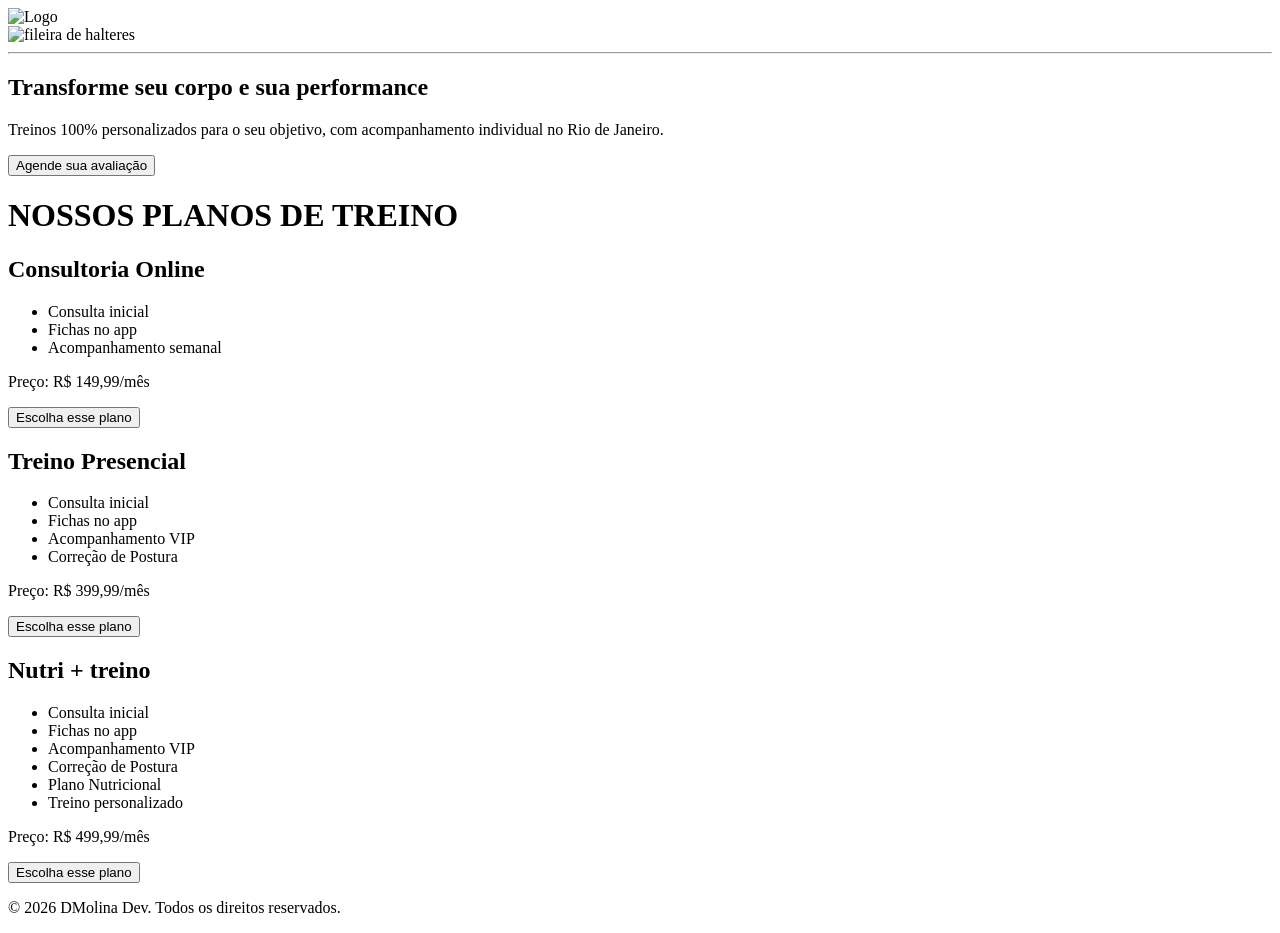
==== index.html @ db2e8c6f "[Add code] Código inicial projeto" ====
<!DOCTYPE html>
<html lang="en">
<head>
    <meta charset="UTF-8">
    <meta name="viewport" content="width=device-width, initial-scale=1.0">
    <meta name="description" content="Personal website for Molina">
    <link rel="stylesheet" href="estilo.css">
    <title>Molina Personal</title>
</head>
<body>
    <header>
        <div class="logo">
            <img src="logo.png" alt="Logo" style="width: 100px; height: auto;">
        </div>
    </header>
    
    <main>
        <div class="halter">
            <img src="halteres .png" alt="fileira de halteres" width="100%" height="auto">
        </div>
        <hr>
        <section class="apresentacao">
            <h1>Transforme seu corpo e sua performance</h1>
            <p>Treinos 100% personalizados para o seu objetivo, com acompanhamento individual no Rio de Janeiro.</p>
            <button class="btn">Agende sua avaliação</button>
        </section>
        
        <div class="planos" >
            <h1 style="color: var(--primary-color);">NOSSOS PLANOS DE TREINO</h1>

            <section class="valores">
                <article>
                    <h2>Consultoria Online</h2>
                    <ul>
                        <li>Consulta inicial</li>
                        <li>Fichas no app</li>
                        <li>Acompanhamento semanal</li>
                    </ul>
                    <p>Preço: R$ 149,99/mês</p>
                    <button>Escolha esse plano</button>
                </article>

                <article>
                    <h2>Treino Presencial</h2>
                    <ul>
                        <li>Consulta inicial</li>
                        <li>Fichas no app</li>
                        <li>Acompanhamento VIP</li>
                        <li>Correção de Postura</li>
                    </ul>
                    <p>Preço: R$ 399,99/mês</p>
                    <button>Escolha esse plano</button>
                </article>

                <article>
                    <h2>Nutri + treino</h2>
                   <ul>
                        <li>Consulta inicial</li>
                        <li>Fichas no app</li>
                        <li>Acompanhamento VIP</li>
                        <li>Correção de Postura</li>
                        <li>Plano Nutricional</li>
                        <li>Treino personalizado</li>
                    </ul>
                    <p>Preço: R$ 499,99/mês</p>
                    <button>Escolha esse plano</button>
                </article>
            </section>

        </div>
    
    
    
    </main>

    <footer>
        <p>&copy; 2026 DMolina Dev. Todos os direitos reservados.</p>
    </footer>
</body>
</html>
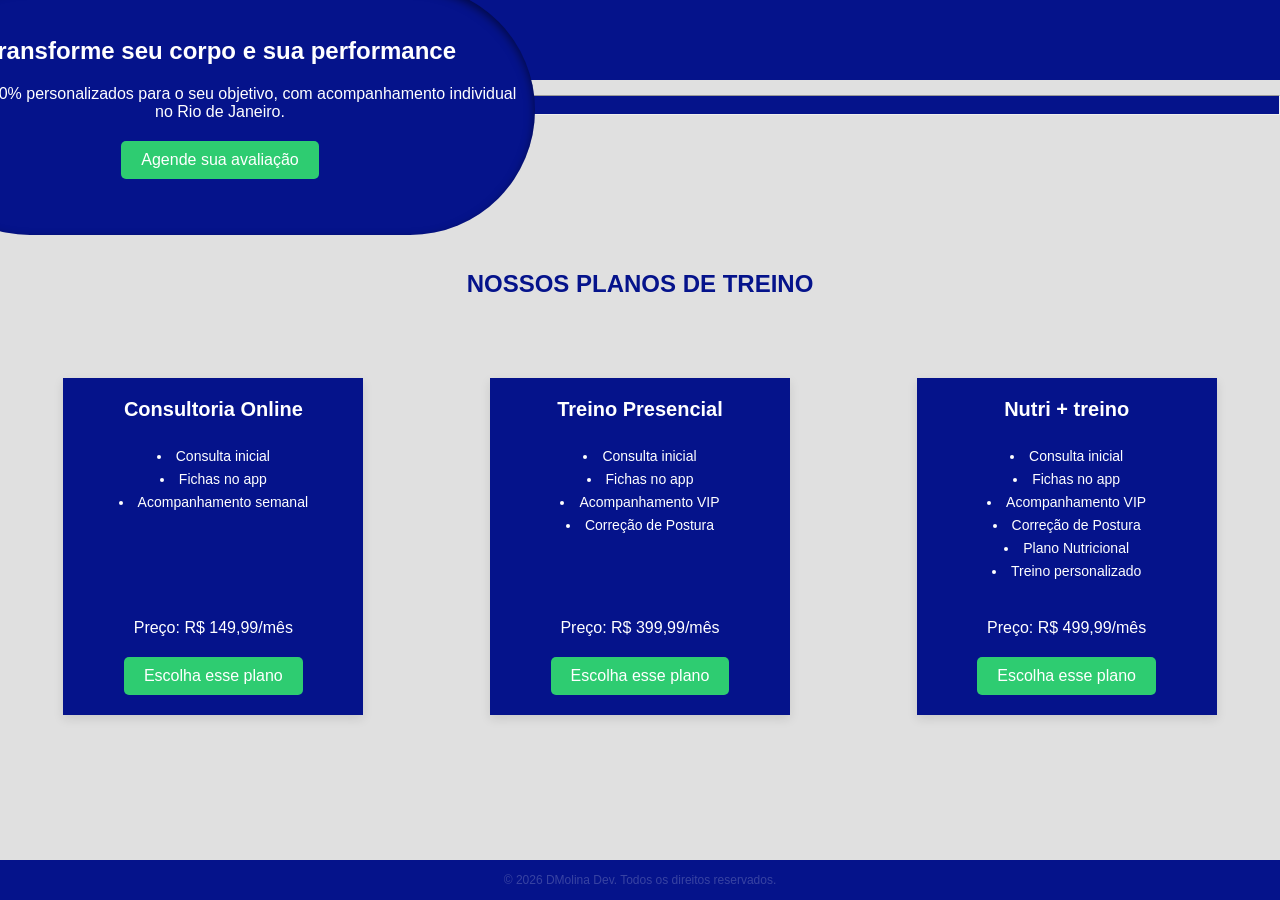
==== commit 97b96941: "[Update imagem] Atualizar a imagem "halteres" Atualizar o codigo da imagem da fileira de halteres" ====
--- a/index.html
+++ b/index.html
@@ -16,7 +16,7 @@
     
     <main>
         <div class="halter">
-            <img src="halteres .png" alt="fileira de halteres" width="100%" height="auto">
+            <img width="100%" height="auto" alt="halteres" src="https://github.com/user-attachments/assets/87b0a858-e498-4f27-b88a-48aab96a0903" />
         </div>
         <hr>
         <section class="apresentacao">
--- a/estilo.css
+++ b/estilo.css
@@ -0,0 +1,202 @@
+* {
+    margin: 0;
+    padding: 0;
+    box-sizing: border-box;
+    letter-spacing: 20%;
+    font-family: var(--font-family);
+     height: au;
+}
+
+body {
+    background-color: #E0E0E0;
+    margin: 0;
+    padding: 0;
+    font-family: var(--font-family);
+    height: a;
+}
+:root {
+    --primary-color: #05138b;
+    --secondary-color: #2ecc71;
+    --font-family: 'Arial', sans-serif;
+}
+header {
+    background-color: var(--primary-color);
+    color: #fff;
+    padding: 20px;
+    text-align: center;
+    display: flex;
+    flex-direction: row;
+    justify-content: space-between;
+    align-items: center;
+    height: 80px;
+}
+
+
+.logo{
+    height: auto;
+    width: auto;
+    margin-left: 70px;
+}
+
+.nav {
+    display: flex;
+    justify-content: center;
+    align-items: center;
+    margin-right: 80px;
+}
+.nav a{
+    color: #fff;
+    text-decoration: none;
+    margin: 0 15px;
+    font-size: 18px;
+    margin-left: 15px;
+}
+
+main {
+    display: flex;
+    flex-direction: column;
+    justify-content: center;
+    align-items: center;
+    font-family: var(--font-family);
+    
+}
+.halter {
+    display: flex;
+    justify-content: center;
+    align-items: center;
+    top: 0;
+    width: 100%;
+    z-index: 2;
+    position: relative;
+}
+
+hr {
+    height:20px;
+    background-color: var(--primary-color);
+    margin-top: -3px;
+    width: 100%;
+    z-index: 3;
+    position: relative;
+    margin-right: 0;
+}
+
+section.apresentacao {
+    display: flex;
+    justify-content: center;
+    align-items: center;
+    text-align: center;
+    flex-direction: column;
+    background-color: var(--primary-color);
+    width: 630px;
+    height: 250px;
+    padding: 10px;
+    color: #fff;
+    border-radius: 135px;
+    z-index: 4;
+    position: relative;
+    top: 0;
+    margin-top: -130px;
+    left:-420px ;
+    
+    box-shadow: inset 0px 4px 10px rgba(0, 0, 0, 0.5);
+}
+
+section, h1 {
+    font-size: 24px;
+    margin-top:-5px;
+}
+
+section p {
+    font-size: 16px;
+    margin-top: 20px;
+}
+section button {
+    background-color: var(--secondary-color);
+    color: #fff;
+    border: none;
+    padding: 10px 20px;
+    font-size: 16px;
+    cursor: pointer;
+    margin-top: 20px;
+    border-radius: 5px;
+    
+}
+
+.planos{
+   display: flex;
+   justify-content: center;
+   flex-direction: column;
+   text-align: center;
+   position: relative;
+    top: 40px;
+    width: 100%;
+    
+}
+
+.valores {
+    display: flex;
+    flex-direction: row;
+    margin-top: 80px;
+    justify-content: space-around;
+    width: 100%;
+}
+
+article {
+    background-color: var(--primary-color);
+    padding-top: 20px;
+    padding-bottom: 20px;
+    
+    box-shadow: 0px 4px 10px rgba(0, 0, 0, 0.1);
+    width: 300px;
+    height: auto;
+    display: flex;
+    flex-direction: column;
+    justify-content: flex-start;
+    align-items: center;
+    color: #fff;
+}
+article ul {
+    margin-top: 20px;
+    list-style-position: inside;
+}
+article li{
+    font-size: 14px;
+    margin-top: 7px;
+}
+article h2 {
+    font-size: 20px;
+    margin-top: 0px;
+}
+article p {
+    font-size: 16px;
+    margin-top: auto;
+    margin-bottom: 20px;
+    padding-top: 40px;
+}
+article button {
+    margin-top: 0;
+}
+
+
+
+footer {
+    background-color: var(--primary-color);
+    color: #fff;
+    padding: 20px;
+    text-align: center;
+    align-items: center;
+    position: fixed;
+    height: 30px;
+    width: 100%;
+    display: flex;
+    justify-content: center;
+    bottom: 0;
+    
+    
+}
+
+footer p {
+    margin: 0;
+    font-size: 12px;
+    opacity: 0.2;
+}
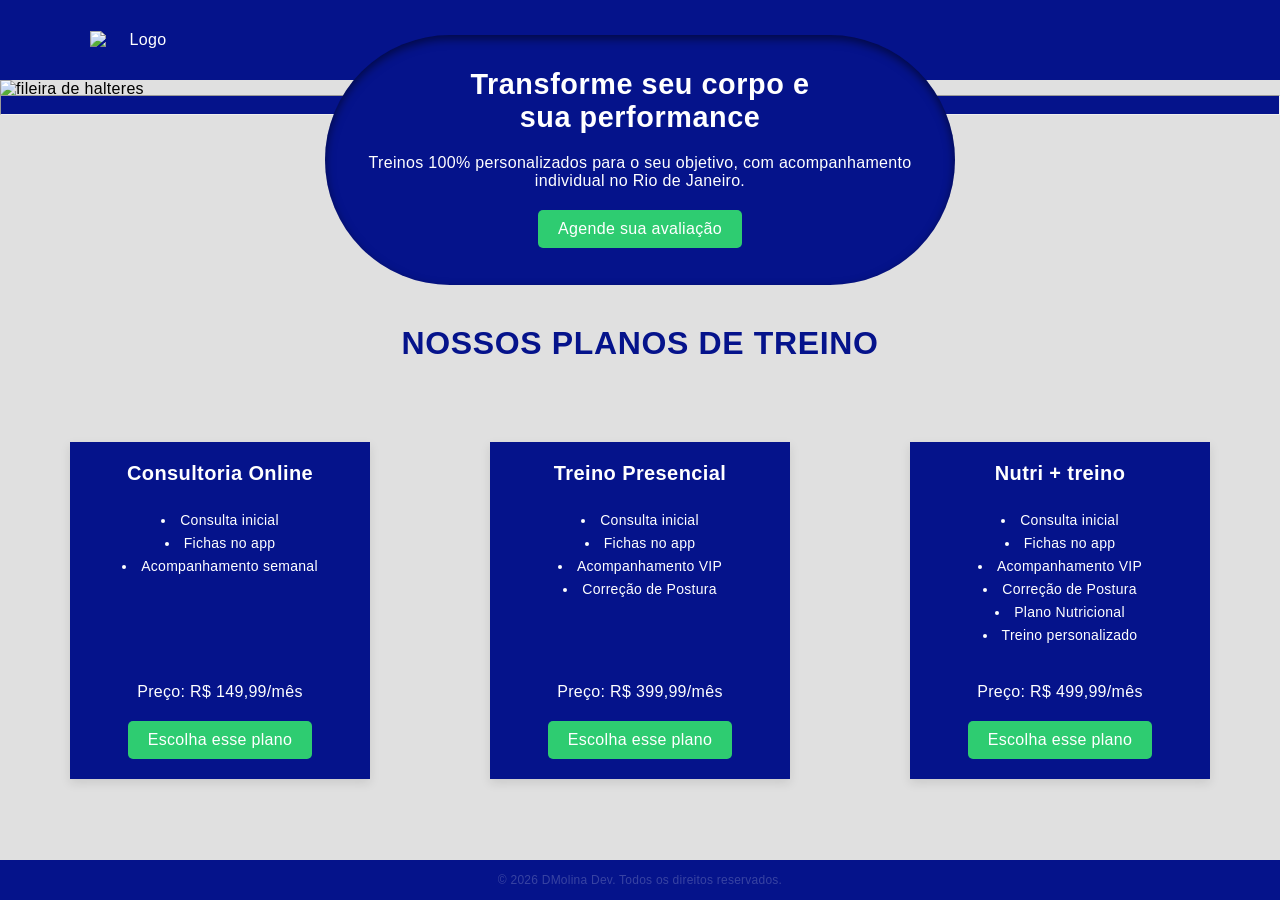
==== commit bf5428f8: "Update heading to include line break" ====
--- a/index.html
+++ b/index.html
@@ -16,11 +16,11 @@
     
     <main>
         <div class="halter">
-            <img width="100%" height="auto" alt="halteres" src="https://github.com/user-attachments/assets/87b0a858-e498-4f27-b88a-48aab96a0903" />
+            <img src="halteres .png" alt="fileira de halteres" width="100%" height="auto">
         </div>
         <hr>
         <section class="apresentacao">
-            <h1>Transforme seu corpo e sua performance</h1>
+            <h1>Transforme seu corpo e <br>sua performance</h1>
             <p>Treinos 100% personalizados para o seu objetivo, com acompanhamento individual no Rio de Janeiro.</p>
             <button class="btn">Agende sua avaliação</button>
         </section>
--- a/estilo.css
+++ b/estilo.css
@@ -2,9 +2,14 @@
     margin: 0;
     padding: 0;
     box-sizing: border-box;
-    letter-spacing: 20%;
+    letter-spacing: 0.02em;
     font-family: var(--font-family);
-     height: au;
+}
+
+:root {
+    --primary-color: #05138b;
+    --secondary-color: #2ecc71;
+    --font-family: 'Arial', sans-serif;
 }
 
 body {
@@ -12,13 +17,19 @@
     margin: 0;
     padding: 0;
     font-family: var(--font-family);
-    height: a;
-}
-:root {
-    --primary-color: #05138b;
-    --secondary-color: #2ecc71;
-    --font-family: 'Arial', sans-serif;
-}
+    min-height: 100vh;
+    overflow-x: hidden;
+}
+
+html {
+    scroll-behavior: smooth;
+}
+
+img {
+    max-width: 100%;
+    display: block;
+}
+
 header {
     background-color: var(--primary-color);
     color: #fff;
@@ -31,20 +42,25 @@
     height: 80px;
 }
 
-
-.logo{
+.logo {
     height: auto;
     width: auto;
     margin-left: 70px;
 }
 
+.logo img {
+    width: 100px;
+    height: auto;
+}
+
 .nav {
     display: flex;
     justify-content: center;
     align-items: center;
     margin-right: 80px;
 }
-.nav a{
+
+.nav a {
     color: #fff;
     text-decoration: none;
     margin: 0 15px;
@@ -58,8 +74,9 @@
     justify-content: center;
     align-items: center;
     font-family: var(--font-family);
-    
-}
+    padding-bottom: 80px;
+}
+
 .halter {
     display: flex;
     justify-content: center;
@@ -70,8 +87,13 @@
     position: relative;
 }
 
+.halter img {
+    width: 100%;
+    height: auto;
+}
+
 hr {
-    height:20px;
+    height: 20px;
     background-color: var(--primary-color);
     margin-top: -3px;
     width: 100%;
@@ -87,29 +109,39 @@
     text-align: center;
     flex-direction: column;
     background-color: var(--primary-color);
-    width: 630px;
+    width: min(90vw, 630px);
     height: 250px;
-    padding: 10px;
+    padding: 30px;
     color: #fff;
     border-radius: 135px;
     z-index: 4;
     position: relative;
     top: 0;
-    margin-top: -130px;
-    left:-420px ;
-    
+    margin-top: -80px;
+    margin-left: auto;
+    margin-right: auto;
+    left: 0;
     box-shadow: inset 0px 4px 10px rgba(0, 0, 0, 0.5);
 }
 
-section, h1 {
-    font-size: 24px;
-    margin-top:-5px;
+section.apresentacao h1,
+section h1 {
+    font-size: 1.8rem;
+    margin-top: -5px;
+}
+
+@media (max-width: 600px) {
+    section.apresentacao h1 {
+        font-size: 1.5rem;
+        line-height: 1.2;
+    }
 }
 
 section p {
     font-size: 16px;
     margin-top: 20px;
 }
+
 section button {
     background-color: var(--secondary-color);
     color: #fff;
@@ -119,18 +151,16 @@
     cursor: pointer;
     margin-top: 20px;
     border-radius: 5px;
-    
-}
-
-.planos{
-   display: flex;
-   justify-content: center;
-   flex-direction: column;
-   text-align: center;
-   position: relative;
+}
+
+.planos {
+    display: flex;
+    justify-content: center;
+    flex-direction: column;
+    text-align: center;
+    position: relative;
     top: 40px;
     width: 100%;
-    
 }
 
 .valores {
@@ -139,13 +169,14 @@
     margin-top: 80px;
     justify-content: space-around;
     width: 100%;
+    gap: 20px;
+    padding: 0 20px;
 }
 
 article {
     background-color: var(--primary-color);
     padding-top: 20px;
     padding-bottom: 20px;
-    
     box-shadow: 0px 4px 10px rgba(0, 0, 0, 0.1);
     width: 300px;
     height: auto;
@@ -155,30 +186,33 @@
     align-items: center;
     color: #fff;
 }
+
 article ul {
     margin-top: 20px;
     list-style-position: inside;
 }
-article li{
+
+article li {
     font-size: 14px;
     margin-top: 7px;
 }
+
 article h2 {
     font-size: 20px;
     margin-top: 0px;
 }
+
 article p {
     font-size: 16px;
     margin-top: auto;
     margin-bottom: 20px;
     padding-top: 40px;
 }
+
 article button {
     margin-top: 0;
 }
 
-
-
 footer {
     background-color: var(--primary-color);
     color: #fff;
@@ -191,8 +225,6 @@
     display: flex;
     justify-content: center;
     bottom: 0;
-    
-    
 }
 
 footer p {
@@ -200,3 +232,131 @@
     font-size: 12px;
     opacity: 0.2;
 }
+
+@media (max-width: 1100px) {
+    .valores {
+        flex-wrap: wrap;
+        gap: 24px;
+        padding: 0 20px;
+    }
+
+    article {
+        width: clamp(240px, 32vw, 300px);
+    }
+}
+
+@media (max-width: 900px) {
+    .logo {
+        margin-left: 0;
+    }
+
+    header {
+        justify-content: center;
+    }
+
+    section.apresentacao {
+        left: 0;
+        width: min(80vw, 560px);
+        margin-top: -70px;
+        border-radius: 70px;
+        min-height: 220px;
+    }
+
+    .valores {
+        flex-direction: column;
+        align-items: center;
+        margin-top: 40px;
+    }
+
+    article {
+        width: min(80vw, 420px);
+    }
+}
+
+@media (max-width: 600px) {
+    header {
+        height: auto;
+        padding: 12px 16px;
+        justify-content: center;
+    }
+
+    .logo img {
+        width: 80px;
+    }
+
+    main {
+        padding-bottom: 60px;
+    }
+
+    .planos {
+        top: 20px;
+    }
+
+    .planos > h1 {
+        font-size: 1.7rem;
+        padding: 0 16px;
+    }
+
+    section.apresentacao {
+        width: min(88vw, 420px);
+        height: auto;
+        min-height: 180px;
+        padding: 20px 18px;
+        margin-top: -30px;
+        border-radius: 34px;
+    }
+
+    section.apresentacao h1 {
+        font-size: 1.5rem;
+        line-height: 1.2;
+    }
+
+    section p {
+        font-size: 0.95rem;
+    }
+
+    .valores {
+        gap: 20px;
+        padding: 0 16px;
+    }
+
+    article {
+        width: 100%;
+    }
+
+    footer {
+        position: static;
+        height: auto;
+        padding: 14px 10px;
+    }
+}
+
+@media (max-width: 420px) {
+    .logo {
+        margin-left: 0;
+    }
+
+    .planos > h1 {
+        font-size: 1.4rem;
+    }
+
+    section.apresentacao {
+        width: 92vw;
+        border-radius: 28px;
+        padding: 18px 14px;
+    }
+
+    section.apresentacao h1 {
+        font-size: 1.3rem;
+    }
+
+    section button {
+        width: 100%;
+        max-width: 220px;
+    }
+
+    article {
+        padding-left: 10px;
+        padding-right: 10px;
+    }
+}
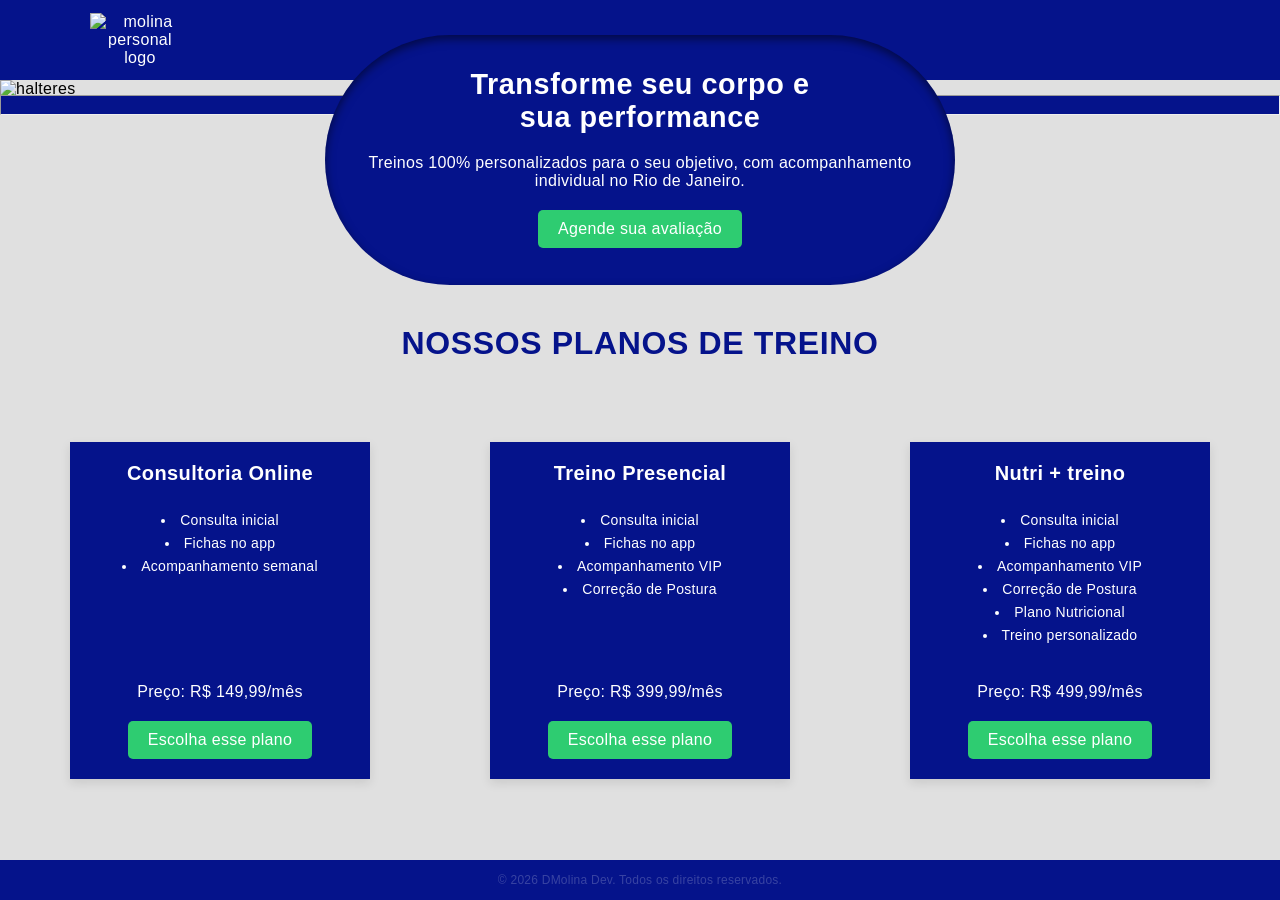
==== commit 03719b3f: "Merge pull request #7 from Dmolina13/feature/index Update heading to include line break" ====
--- a/index.html
+++ b/index.html
@@ -10,13 +10,13 @@
 <body>
     <header>
         <div class="logo">
-            <img src="logo.png" alt="Logo" style="width: 100px; height: auto;">
+            <img width="100px" height="auto" alt="molina personal logo" src="https://github.com/user-attachments/assets/5b1e5ab2-effb-4713-b7e0-877f60ba3b3c" />
         </div>
     </header>
     
     <main>
         <div class="halter">
-            <img src="halteres .png" alt="fileira de halteres" width="100%" height="auto">
+            <img width="100%" height="auto" alt="halteres" src="https://github.com/user-attachments/assets/87b0a858-e498-4f27-b88a-48aab96a0903" />
         </div>
         <hr>
         <section class="apresentacao">
